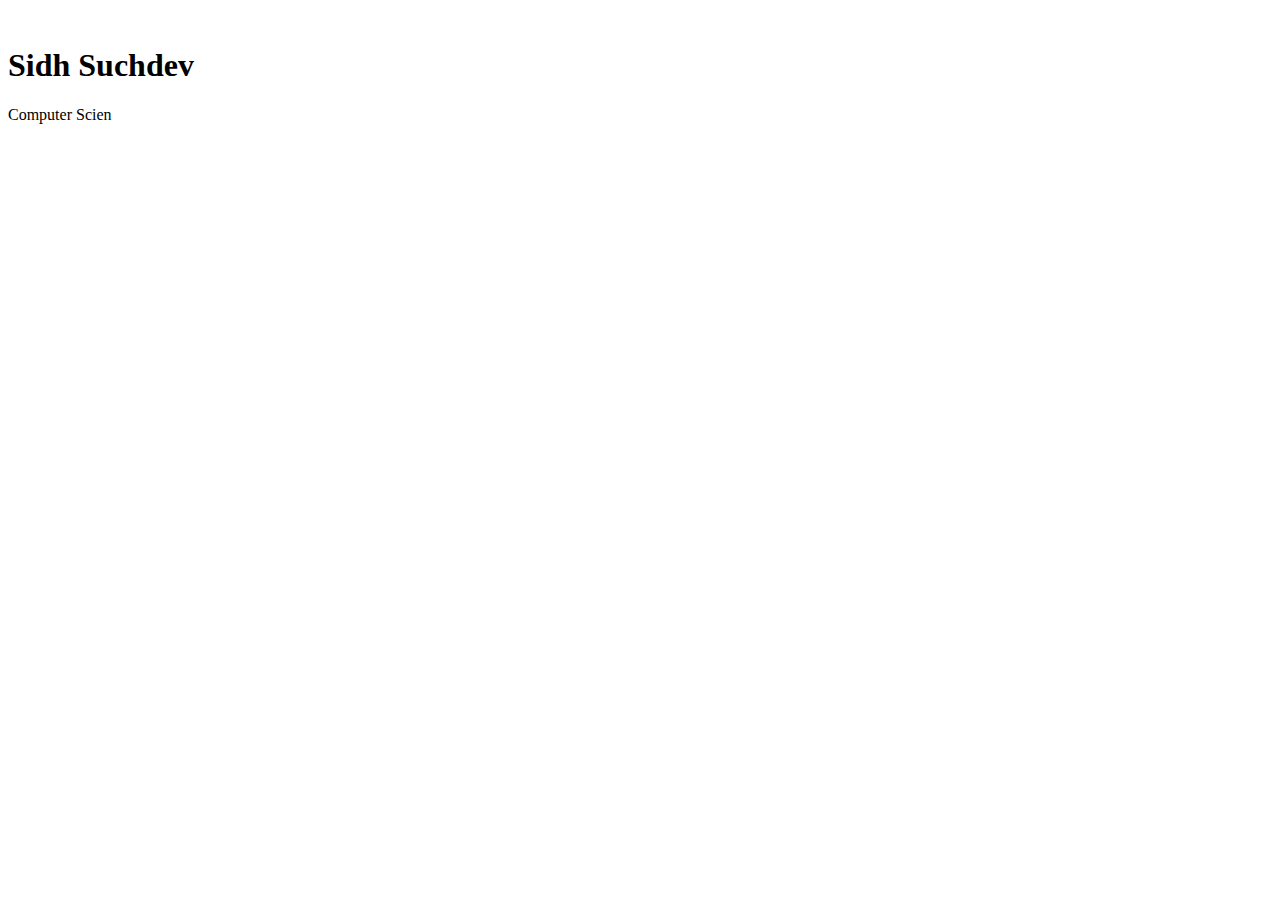
==== index.html @ ea6110ea "Fixed a few things and made the resume icon a little more recognizable" ====
<!DOCTYPE html>
<html class="h-100" lang="en">
    <head>
        <meta charset="UTF-8">
        <link href="https://cdn.jsdelivr.net/npm/bootstrap@5.0.2/dist/css/bootstrap.min.css" rel="stylesheet" integrity="sha384-EVSTQN3/azprG1Anm3QDgpJLIm9Nao0Yz1ztcQTwFspd3yD65VohhpuuCOmLASjC" crossorigin="anonymous">
        <link rel="stylesheet" href="https://cdn.jsdelivr.net/npm/bootstrap-icons@1.5.0/font/bootstrap-icons.css">
        <link rel="stylesheet" href="css/navbar.css">
    </head>
    <body class="d-flex h-100 text-center text-white bg-dark">
        <div class="cover-container d-flex w-auto h-100 p-3 mx-auto flex-column">
            <header class="mb-auto">
                <div>
                    <nav class="nav nav-masthead justify-content-center float-md-center">
                        <a class="nav-link active" href="#" aria-current="page">Home</a>
                        <a class="nav-link" href="projects.html" aria-current="page">Projects</a>

                    </nav>
                </div>
            </header> 
            <main class="px-3">
                <div class="container d-flex flex-column">
                    <h1>Sidh Suchdev</h1>
                    <p id="personal-description" class="lead">&nbsp;</p>
                </div>
                <div class="container flex-column">
                    <div class="row">
                        <div class="col">
                            <a href="files/resume.pdf" target="_blank" style="color: #FFFFFF" title="Resume">
                                <i class="bi-file-earmark-text-fill" style="font-size: 2rem;" role="img" aria-label="Resume"></i>
                            </a>
                        </div>

                        <div class="col">
                            <a href="https://github.com/TexanElite" target="_blank" style="color: #FFFFFF" title="GitHub">
                                <i class="bi-github" style="font-size: 2rem;" role="img" aria-label="GitHub"></i>
                            </a>
                        </div>
                        <div class="col">
                            <a href="https://www.linkedin.com/in/sidh-suchdev-526042210/" target="_blank" style="color: #FFFFFF" title="LinkedIn">
                                <i class="bi-linkedin" style="font-size: 2rem;" role="img" aria-label="LinkedIn"></i>
                            </a>
                        </div>
                        <div class="col">
                            <a href="mailto:sidh@suchdev.com" target="_blank" style="color: #FFFFFF" title="Resume">
                                <i class="bi-envelope-fill" style="font-size: 2rem;" role="img" aria-label="E-Mail"></i>
                            </a>
                        </div>
                    </div>
                </div>
            </main>
            <footer class="mt-auto text-white-50">
            </footer>
        </div>
        <script src="https://cdn.jsdelivr.net/npm/bootstrap@5.0.2/dist/js/bootstrap.bundle.min.js" integrity="sha384-MrcW6ZMFYlzcLA8Nl+NtUVF0sA7MsXsP1UyJoMp4YLEuNSfAP+JcXn/tWtIaxVXM" crossorigin="anonymous"></script>
        <script src="js/index.js"></script>
    </body>
</html>
---- css/navbar.css ----
.nav-masthead .nav-link {
    padding: .25rem 0;
    font-weight: 700;
    color: rgba(255, 255, 255, .5);
    background-color: transparent;
}

.nav-masthead .nav-link:hover,
.nav-masthead .nav-link:focus {
    color: #fff
}

.nav-masthead .nav-link + .nav-link {
    margin-left: 1rem;
}

.nav-masthead .active {
    color: #fff;
}
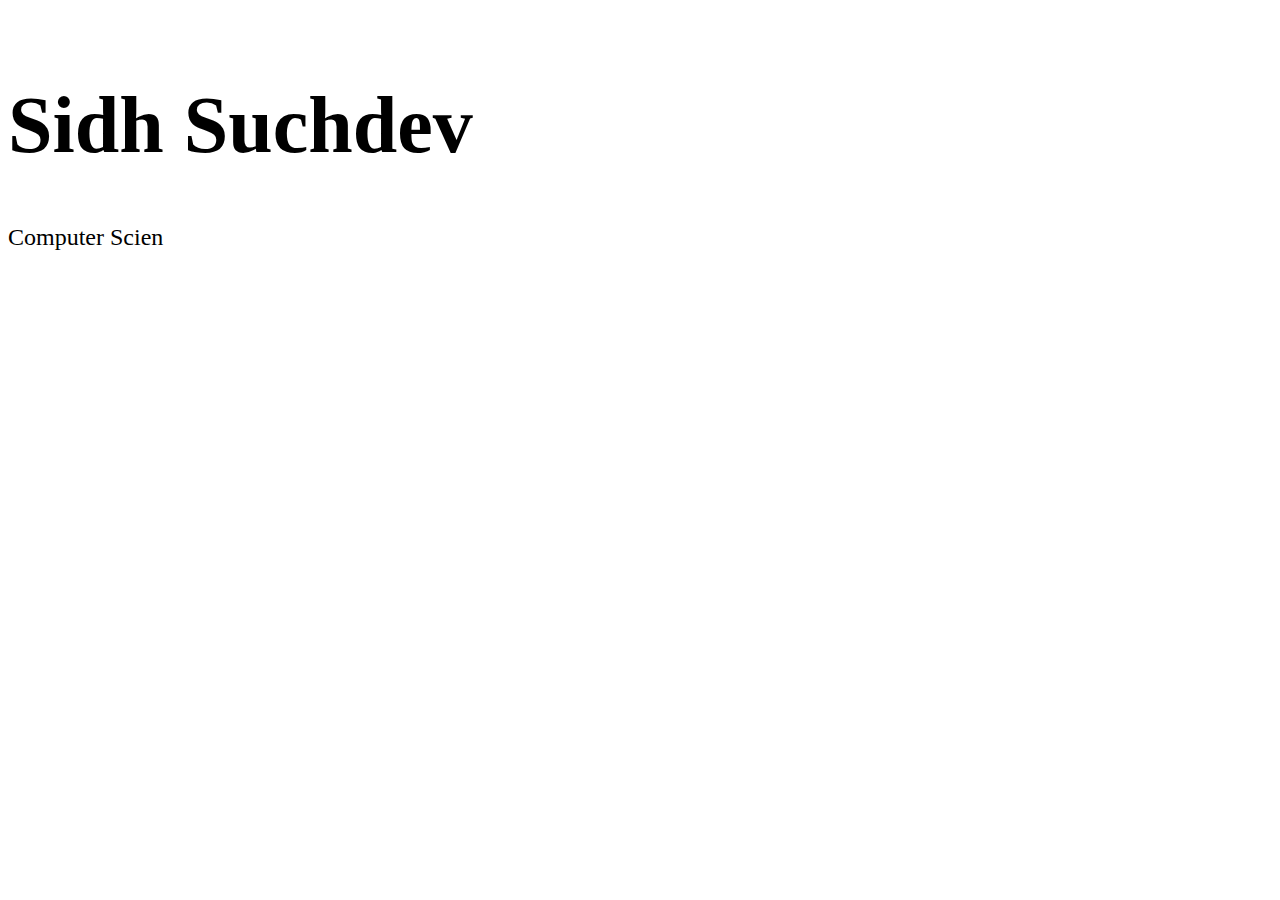
==== commit 8f659917: "Changed style of website, made fonts bigger for mobile" ====
--- a/index.html
+++ b/index.html
@@ -11,19 +11,19 @@
             <header class="mb-auto">
                 <div>
                     <nav class="nav nav-masthead justify-content-center float-md-center">
-                        <a class="nav-link active" href="#" aria-current="page">Home</a>
-                        <a class="nav-link" href="projects.html" aria-current="page">Projects</a>
+                        <a class="nav-link active fs-3" href="#" aria-current="page">Home</a>
+                        <a class="nav-link fs-3" href="projects.html" aria-current="page">Projects</a>
 
                     </nav>
                 </div>
             </header> 
             <main class="px-3">
-                <div class="container d-flex flex-column">
-                    <h1>Sidh Suchdev</h1>
-                    <p id="personal-description" class="lead">&nbsp;</p>
+                <div class="container d-flex flex-column my-5">
+                    <h1 style="font-size: 5rem;"">Sidh Suchdev</h1>
+                    <p id="personal-description" class="lead" style="font-size: 1.5rem;">&nbsp;</p>
                 </div>
-                <div class="container flex-column">
-                    <div class="row">
+                <div class="container">
+                    <div class="row" style="margin-left: 10rem; margin-right: 10rem;">
                         <div class="col">
                             <a href="files/resume.pdf" target="_blank" style="color: #FFFFFF" title="Resume">
                                 <i class="bi-file-earmark-text-fill" style="font-size: 2rem;" role="img" aria-label="Resume"></i>
@@ -41,7 +41,7 @@
                             </a>
                         </div>
                         <div class="col">
-                            <a href="mailto:sidh@suchdev.com" target="_blank" style="color: #FFFFFF" title="Resume">
+                            <a href="mailto:sidh@suchdev.com" target="_blank" style="color: #FFFFFF" title="E-Mail">
                                 <i class="bi-envelope-fill" style="font-size: 2rem;" role="img" aria-label="E-Mail"></i>
                             </a>
                         </div>
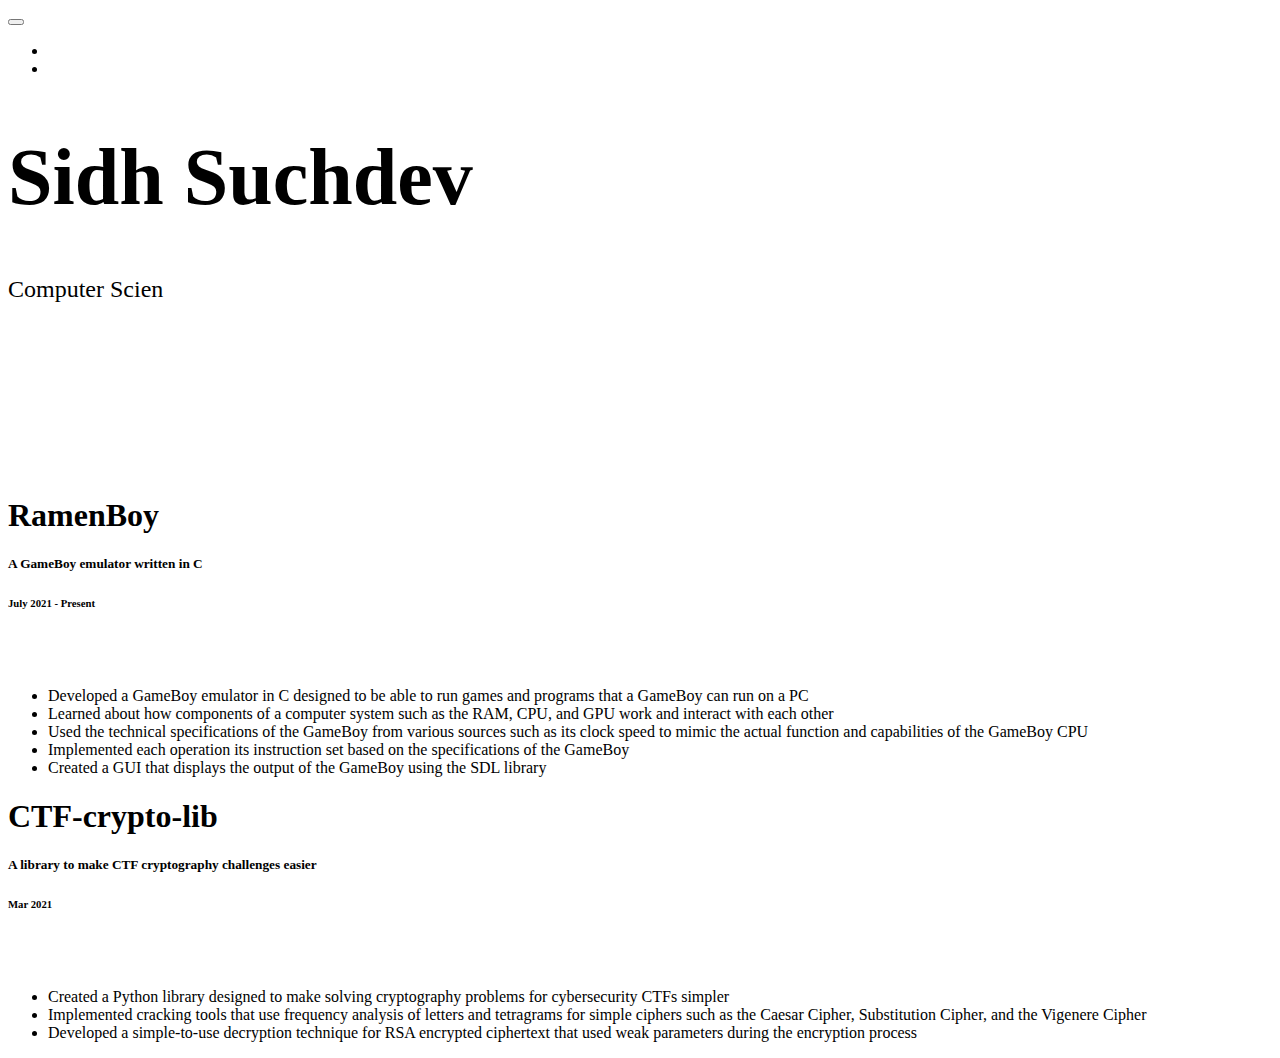
==== commit 4582d285: "Made it single page with scrolling action" ====
--- a/index.html
+++ b/index.html
@@ -2,28 +2,38 @@
 <html class="h-100" lang="en">
     <head>
         <meta charset="UTF-8">
+        <meta name="viewport" content="width=device-width, initial-scale=1">
+        <title>Sidh Suchdev</title>
         <link href="https://cdn.jsdelivr.net/npm/bootstrap@5.0.2/dist/css/bootstrap.min.css" rel="stylesheet" integrity="sha384-EVSTQN3/azprG1Anm3QDgpJLIm9Nao0Yz1ztcQTwFspd3yD65VohhpuuCOmLASjC" crossorigin="anonymous">
         <link rel="stylesheet" href="https://cdn.jsdelivr.net/npm/bootstrap-icons@1.5.0/font/bootstrap-icons.css">
         <link rel="stylesheet" href="css/navbar.css">
     </head>
-    <body class="d-flex h-100 text-center text-white bg-dark">
-        <div class="cover-container d-flex w-auto h-100 p-3 mx-auto flex-column">
-            <header class="mb-auto">
-                <div>
-                    <nav class="nav nav-masthead justify-content-center float-md-center">
-                        <a class="nav-link active fs-3" href="#" aria-current="page">Home</a>
-                        <a class="nav-link fs-3" href="projects.html" aria-current="page">Projects</a>
-
-                    </nav>
+    <body class="h-100 text-white bg-dark" data-bs-spy="scroll" data-bs-target="#website-navbar" data-bs-offset="0" tabindex="0">
+        <nav id="website-navbar" class="navbar navbar-expand fixed-top navbar-dark bg-dark">
+            <div class="container-fluid">
+                <button class="navbar-toggler" type="button" data-bs-toggle="collapse" data-bs-target="#navbarSupportedContent" aria-controls="navbarSupportedContent" aria-expanded="false" aria-label="Toggle navigation">
+                    <span class="navbar-toggler-icon"></span>
+                </button>
+                <div class="collapse navbar-collapse" id="navbarSupportedContent">
+                    <ul class="navbar-nav nav-masthead mx-auto fs-3">
+                        <li class="nav-item">
+                            <a class="nav-link" href="#frontpage">Home</a>
+                        </li>
+                        <li class="nav-item">
+                            <a class="nav-link" href="#projects">Projects</a>
+                        </li>
+                    </ul>
                 </div>
-            </header> 
-            <main class="px-3">
+            </div>
+        </nav>
+        <div id="frontpage" class="container h-100 text-center d-flex w-auto h-100 p-3 mx-auto flex-column">
+            <div class="my-auto">
                 <div class="container d-flex flex-column my-5">
-                    <h1 style="font-size: 5rem;"">Sidh Suchdev</h1>
+                    <h1 style="font-size: 5rem;">Sidh Suchdev</h1>
                     <p id="personal-description" class="lead" style="font-size: 1.5rem;">&nbsp;</p>
                 </div>
                 <div class="container">
-                    <div class="row" style="margin-left: 10rem; margin-right: 10rem;">
+                    <div class="row row-cols-auto justify-content-center">
                         <div class="col">
                             <a href="files/resume.pdf" target="_blank" style="color: #FFFFFF" title="Resume">
                                 <i class="bi-file-earmark-text-fill" style="font-size: 2rem;" role="img" aria-label="Resume"></i>
@@ -47,9 +57,59 @@
                         </div>
                     </div>
                 </div>
-            </main>
-            <footer class="mt-auto text-white-50">
-            </footer>
+            </div>
+        </div>
+        <div id="projects" class="container w-100 h-100 p-3">
+            <div class="row row-cols-1 row-cols-lg-2 my-5 g-4">
+                <div class="col col-5">
+                    <div class="col">
+                        <h1>RamenBoy</h1>
+                    </div>
+                    <div class="col">
+                        <h5>A GameBoy emulator written in C</h5>
+                    </div>
+                    <div class="col">
+                        <h6>July 2021 - Present</h6>
+                    </div>
+                    <div class="col">
+                        <a href="https://github.com/TexanElite/RamenBoy" target="_blank" style="color: #FFFFFF">
+                            <i class="bi-github" style="font-size: 2rem;" role="img" aria-label="GitHub"></i>
+                        </a>
+                    </div>
+                </div>
+                <div class="col col-7 fs-6">
+                    <ul class="text-left">
+                        <li>Developed a GameBoy emulator in C designed to be able to run games and programs that a GameBoy can run on a PC</li>
+                        <li>Learned about how components of a computer system such as the RAM, CPU, and GPU work and interact with each other</li>
+                        <li>Used the technical specifications of the GameBoy from various sources such as its clock speed to mimic the actual function and capabilities of the GameBoy CPU</li>
+                        <li>Implemented each operation its instruction set based on the specifications of the GameBoy</li>
+                        <li>Created a GUI that displays the output of the GameBoy using the SDL library</li>
+                    </ul>
+                </div>
+                <div class="col col-5">
+                    <div class="col">
+                        <h1>CTF-crypto-lib</h1>
+                    </div>
+                    <div class="col">
+                        <h5>A library to make CTF cryptography challenges easier</h5>
+                    </div>
+                    <div class="col">
+                        <h6>Mar 2021</h6>
+                    </div>
+                    <div class="col">
+                        <a href="https://github.com/TexanElite/CTF-crypto-lib" target="_blank" style="color: #FFFFFF">
+                            <i class="bi-github" style="font-size: 2rem;" role="img" aria-label="GitHub"></i>
+                        </a>
+                    </div>
+                </div>
+                <div class="col col-7 fs-6">
+                    <ul class="text-left">
+                        <li>Created a Python library designed to make solving cryptography problems for cybersecurity CTFs simpler</li>
+                        <li>Implemented cracking tools that use frequency analysis of letters and tetragrams for simple ciphers such as the Caesar Cipher, Substitution Cipher, and the Vigenere Cipher</li>
+                        <li>Developed a simple-to-use decryption technique for RSA encrypted ciphertext that used weak parameters during the encryption process</li>
+                    </ul>
+                </div>
+            </div>
         </div>
         <script src="https://cdn.jsdelivr.net/npm/bootstrap@5.0.2/dist/js/bootstrap.bundle.min.js" integrity="sha384-MrcW6ZMFYlzcLA8Nl+NtUVF0sA7MsXsP1UyJoMp4YLEuNSfAP+JcXn/tWtIaxVXM" crossorigin="anonymous"></script>
         <script src="js/index.js"></script>
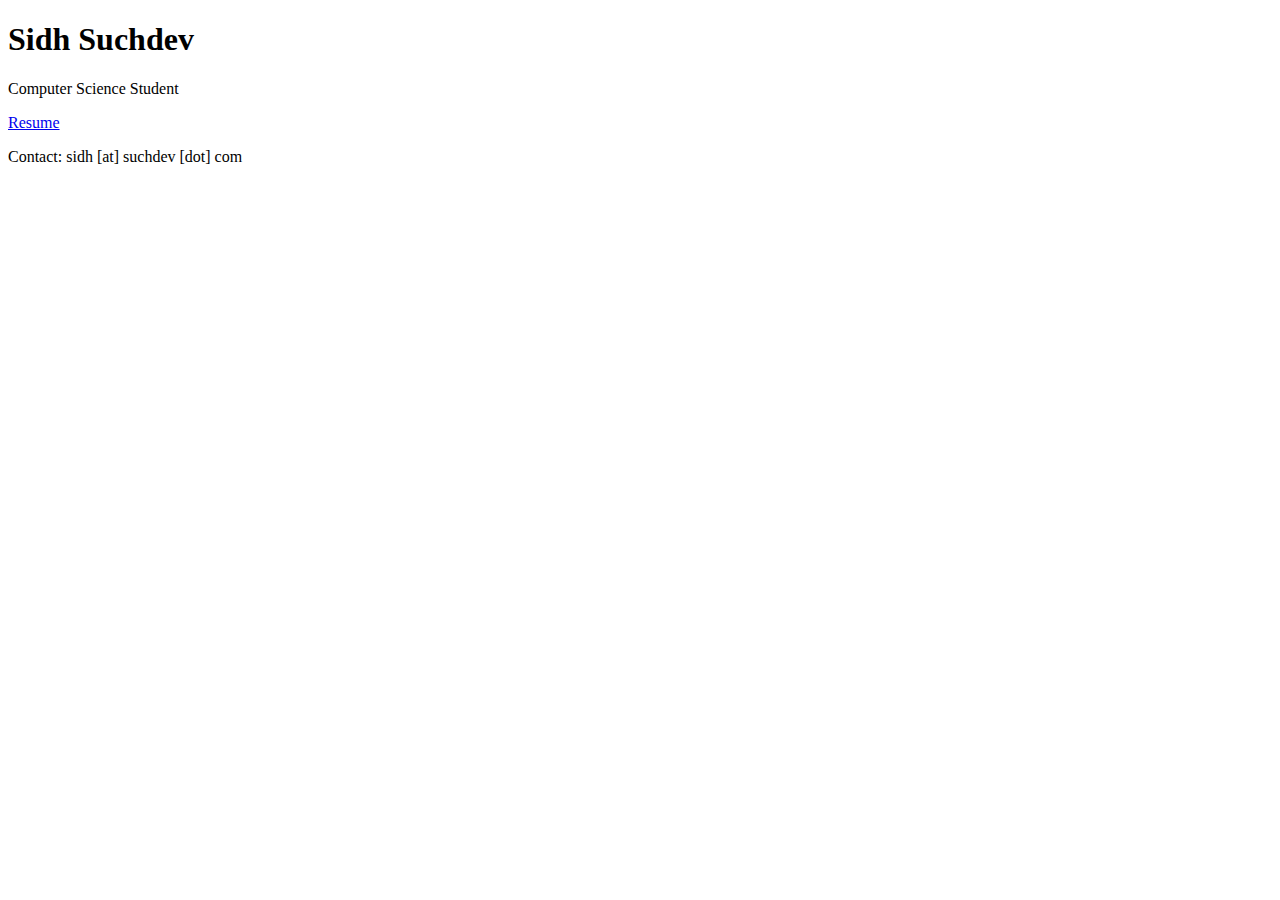
==== commit 0f9d3dce: "updated website and unfancied it" ====
--- a/index.html
+++ b/index.html
@@ -1,117 +1,10 @@
 <!DOCTYPE html>
-<html class="h-100" lang="en">
+<html lang="en">
     <head>
-        <meta charset="UTF-8">
-        <meta name="viewport" content="width=device-width, initial-scale=1">
         <title>Sidh Suchdev</title>
-        <link href="https://cdn.jsdelivr.net/npm/bootstrap@5.0.2/dist/css/bootstrap.min.css" rel="stylesheet" integrity="sha384-EVSTQN3/azprG1Anm3QDgpJLIm9Nao0Yz1ztcQTwFspd3yD65VohhpuuCOmLASjC" crossorigin="anonymous">
-        <link rel="stylesheet" href="https://cdn.jsdelivr.net/npm/bootstrap-icons@1.5.0/font/bootstrap-icons.css">
-        <link rel="stylesheet" href="css/navbar.css">
     </head>
-    <body class="h-100 text-white bg-dark" data-bs-spy="scroll" data-bs-target="#website-navbar" data-bs-offset="0" tabindex="0">
-        <nav id="website-navbar" class="navbar navbar-expand fixed-top navbar-dark bg-dark">
-            <div class="container-fluid">
-                <button class="navbar-toggler" type="button" data-bs-toggle="collapse" data-bs-target="#navbarSupportedContent" aria-controls="navbarSupportedContent" aria-expanded="false" aria-label="Toggle navigation">
-                    <span class="navbar-toggler-icon"></span>
-                </button>
-                <div class="collapse navbar-collapse" id="navbarSupportedContent">
-                    <ul class="navbar-nav nav-masthead mx-auto fs-3">
-                        <li class="nav-item">
-                            <a class="nav-link" href="#frontpage">Home</a>
-                        </li>
-                        <li class="nav-item">
-                            <a class="nav-link" href="#projects">Projects</a>
-                        </li>
-                    </ul>
-                </div>
-            </div>
-        </nav>
-        <div id="frontpage" class="container h-100 text-center d-flex w-auto h-100 p-3 mx-auto flex-column">
-            <div class="my-auto">
-                <div class="container d-flex flex-column my-5">
-                    <h1 style="font-size: 5rem;">Sidh Suchdev</h1>
-                    <p id="personal-description" class="lead" style="font-size: 1.5rem;">&nbsp;</p>
-                </div>
-                <div class="container">
-                    <div class="row row-cols-auto justify-content-center">
-                        <div class="col">
-                            <a href="files/resume.pdf" target="_blank" style="color: #FFFFFF" title="Resume">
-                                <i class="bi-file-earmark-text-fill" style="font-size: 2rem;" role="img" aria-label="Resume"></i>
-                            </a>
-                        </div>
-
-                        <div class="col">
-                            <a href="https://github.com/TexanElite" target="_blank" style="color: #FFFFFF" title="GitHub">
-                                <i class="bi-github" style="font-size: 2rem;" role="img" aria-label="GitHub"></i>
-                            </a>
-                        </div>
-                        <div class="col">
-                            <a href="https://www.linkedin.com/in/sidh-suchdev-526042210/" target="_blank" style="color: #FFFFFF" title="LinkedIn">
-                                <i class="bi-linkedin" style="font-size: 2rem;" role="img" aria-label="LinkedIn"></i>
-                            </a>
-                        </div>
-                        <div class="col">
-                            <a href="mailto:sidh@suchdev.com" target="_blank" style="color: #FFFFFF" title="E-Mail">
-                                <i class="bi-envelope-fill" style="font-size: 2rem;" role="img" aria-label="E-Mail"></i>
-                            </a>
-                        </div>
-                    </div>
-                </div>
-            </div>
-        </div>
-        <div id="projects" class="container w-100 h-100 p-3">
-            <div class="row row-cols-1 row-cols-lg-2 my-5 g-4">
-                <div class="col col-5">
-                    <div class="col">
-                        <h1>RamenBoy</h1>
-                    </div>
-                    <div class="col">
-                        <h5>A GameBoy emulator written in C</h5>
-                    </div>
-                    <div class="col">
-                        <h6>July 2021 - Present</h6>
-                    </div>
-                    <div class="col">
-                        <a href="https://github.com/TexanElite/RamenBoy" target="_blank" style="color: #FFFFFF">
-                            <i class="bi-github" style="font-size: 2rem;" role="img" aria-label="GitHub"></i>
-                        </a>
-                    </div>
-                </div>
-                <div class="col col-7 fs-6">
-                    <ul class="text-left">
-                        <li>Developed a GameBoy emulator in C designed to be able to run games and programs that a GameBoy can run on a PC</li>
-                        <li>Learned about how components of a computer system such as the RAM, CPU, and GPU work and interact with each other</li>
-                        <li>Used the technical specifications of the GameBoy from various sources such as its clock speed to mimic the actual function and capabilities of the GameBoy CPU</li>
-                        <li>Implemented each operation its instruction set based on the specifications of the GameBoy</li>
-                        <li>Created a GUI that displays the output of the GameBoy using the SDL library</li>
-                    </ul>
-                </div>
-                <div class="col col-5">
-                    <div class="col">
-                        <h1>CTF-crypto-lib</h1>
-                    </div>
-                    <div class="col">
-                        <h5>A library to make CTF cryptography challenges easier</h5>
-                    </div>
-                    <div class="col">
-                        <h6>Mar 2021</h6>
-                    </div>
-                    <div class="col">
-                        <a href="https://github.com/TexanElite/CTF-crypto-lib" target="_blank" style="color: #FFFFFF">
-                            <i class="bi-github" style="font-size: 2rem;" role="img" aria-label="GitHub"></i>
-                        </a>
-                    </div>
-                </div>
-                <div class="col col-7 fs-6">
-                    <ul class="text-left">
-                        <li>Created a Python library designed to make solving cryptography problems for cybersecurity CTFs simpler</li>
-                        <li>Implemented cracking tools that use frequency analysis of letters and tetragrams for simple ciphers such as the Caesar Cipher, Substitution Cipher, and the Vigenere Cipher</li>
-                        <li>Developed a simple-to-use decryption technique for RSA encrypted ciphertext that used weak parameters during the encryption process</li>
-                    </ul>
-                </div>
-            </div>
-        </div>
-        <script src="https://cdn.jsdelivr.net/npm/bootstrap@5.0.2/dist/js/bootstrap.bundle.min.js" integrity="sha384-MrcW6ZMFYlzcLA8Nl+NtUVF0sA7MsXsP1UyJoMp4YLEuNSfAP+JcXn/tWtIaxVXM" crossorigin="anonymous"></script>
-        <script src="js/index.js"></script>
-    </body>
+    <h1>Sidh Suchdev</h1>
+    <p>Computer Science Student</p>
+    <a href="files/resume.pdf">Resume</a>
+    <p>Contact: sidh [at] suchdev [dot] com</p>
 </html>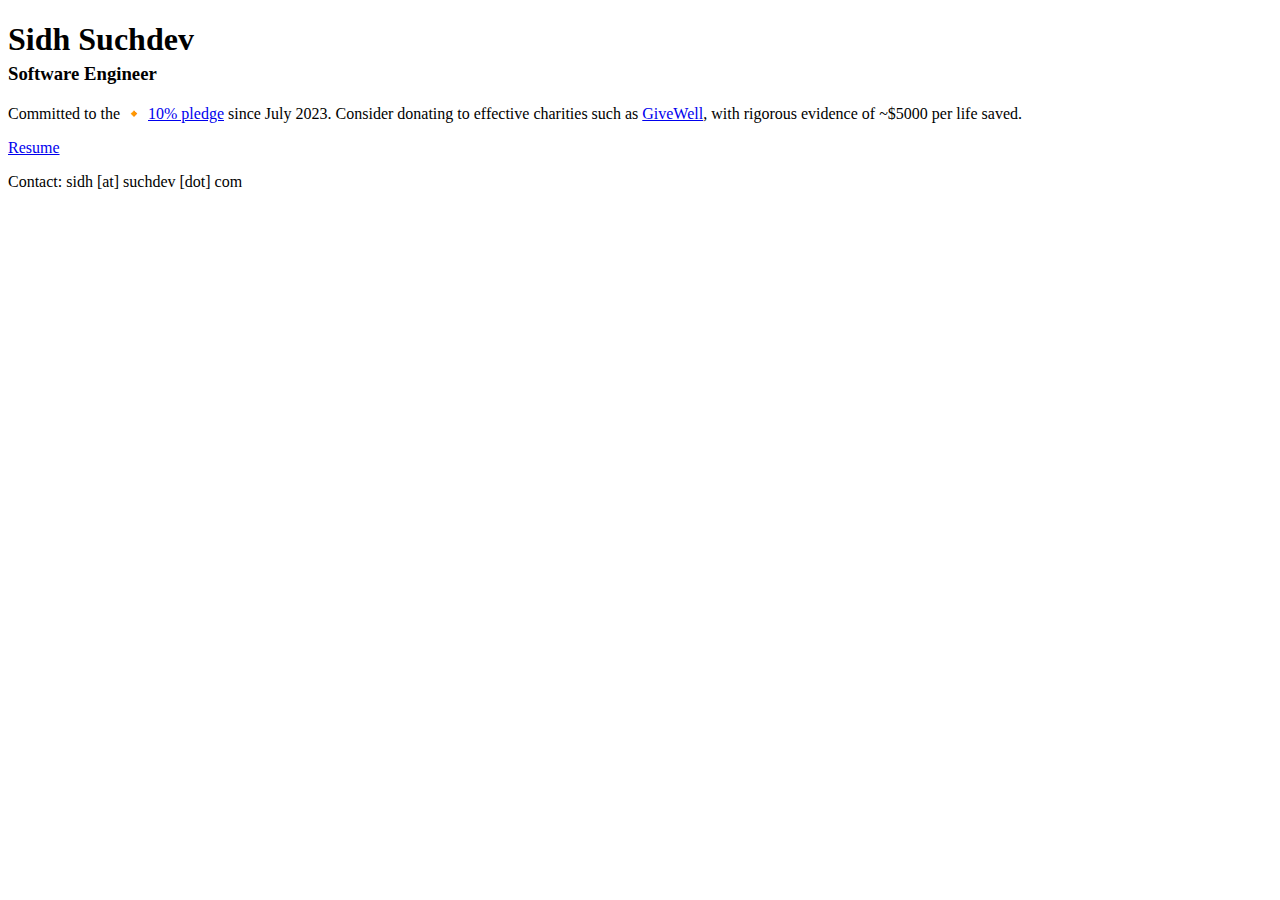
==== commit 22d68410: "Changed description" ====
--- a/index.html
+++ b/index.html
@@ -1,10 +1,15 @@
 <!DOCTYPE html>
-<html lang="en">
+<html lang="en-US">
     <head>
         <title>Sidh Suchdev</title>
     </head>
-    <h1>Sidh Suchdev</h1>
-    <p>Computer Science Student</p>
+    <header>
+        <div>
+            <h1 style="margin-bottom: 5px">Sidh Suchdev</h1>
+            <h3 style="margin-top: 5px;">Software Engineer</h3>
+        </div>
+    </header>
+    <p>Committed to the 🔸 <a href="https://www.givingwhatwecan.org/">10% pledge</a> since July 2023. Consider donating to effective charities such as <a href="https://www.givewell.org/">GiveWell</a>, with rigorous evidence of ~$5000 per life saved.</p>
     <a href="files/resume.pdf">Resume</a>
     <p>Contact: sidh [at] suchdev [dot] com</p>
 </html>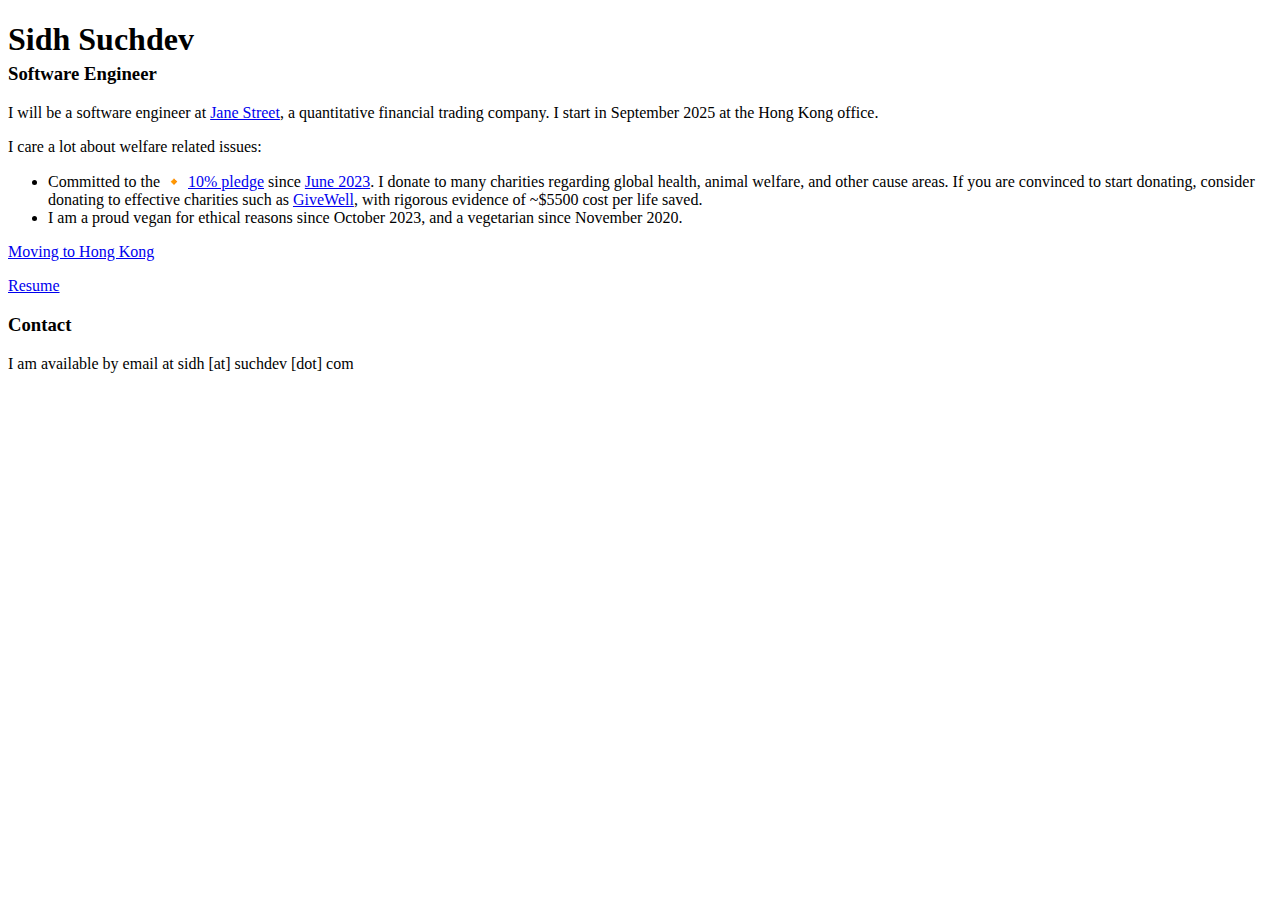
==== commit fd06142e: "added js, hk, and vegan" ====
--- a/index.html
+++ b/index.html
@@ -3,13 +3,22 @@
     <head>
         <title>Sidh Suchdev</title>
     </head>
-    <header>
-        <div>
-            <h1 style="margin-bottom: 5px">Sidh Suchdev</h1>
-            <h3 style="margin-top: 5px;">Software Engineer</h3>
-        </div>
-    </header>
-    <p>Committed to the 🔸 <a href="https://www.givingwhatwecan.org/">10% pledge</a> since July 2023. Consider donating to effective charities such as <a href="https://www.givewell.org/">GiveWell</a>, with rigorous evidence of ~$5000 per life saved.</p>
-    <a href="files/resume.pdf">Resume</a>
-    <p>Contact: sidh [at] suchdev [dot] com</p>
+    <body>
+        <header>
+            <div>
+                <h1 style="margin-bottom: 5px">Sidh Suchdev</h1>
+                <h3 style="margin-top: 5px;">Software Engineer</h3>
+            </div>
+        </header>
+        <p>I will be a software engineer at <a href="https://www.janestreet.com">Jane Street</a>, a quantitative financial trading company. I start in September 2025 at the Hong Kong office.</p>
+        <p>I care a lot about welfare related issues:</p>
+        <ul>
+            <li>Committed to the 🔸 <a href="https://www.givingwhatwecan.org/">10% pledge</a> since <a href="files/pledge_certificate.pdf">June 2023</a>. I donate to many charities regarding global health, animal welfare, and other cause areas. If you are convinced to start donating, consider donating to effective charities such as <a href="https://www.givewell.org/">GiveWell</a>, with rigorous evidence of ~$5500 cost per life saved.</li>
+            <li>I am a proud vegan for ethical reasons since October 2023, and a vegetarian since November 2020.</li>
+        </ul>
+        <p><a href="writing/moving_hk.html">Moving to Hong Kong</a></p>
+        <p><a href="files/resume.pdf">Resume</a></p>
+        <h3>Contact</h3>
+        <p>I am available by email at sidh [at] suchdev [dot] com</p>
+    </body>
 </html>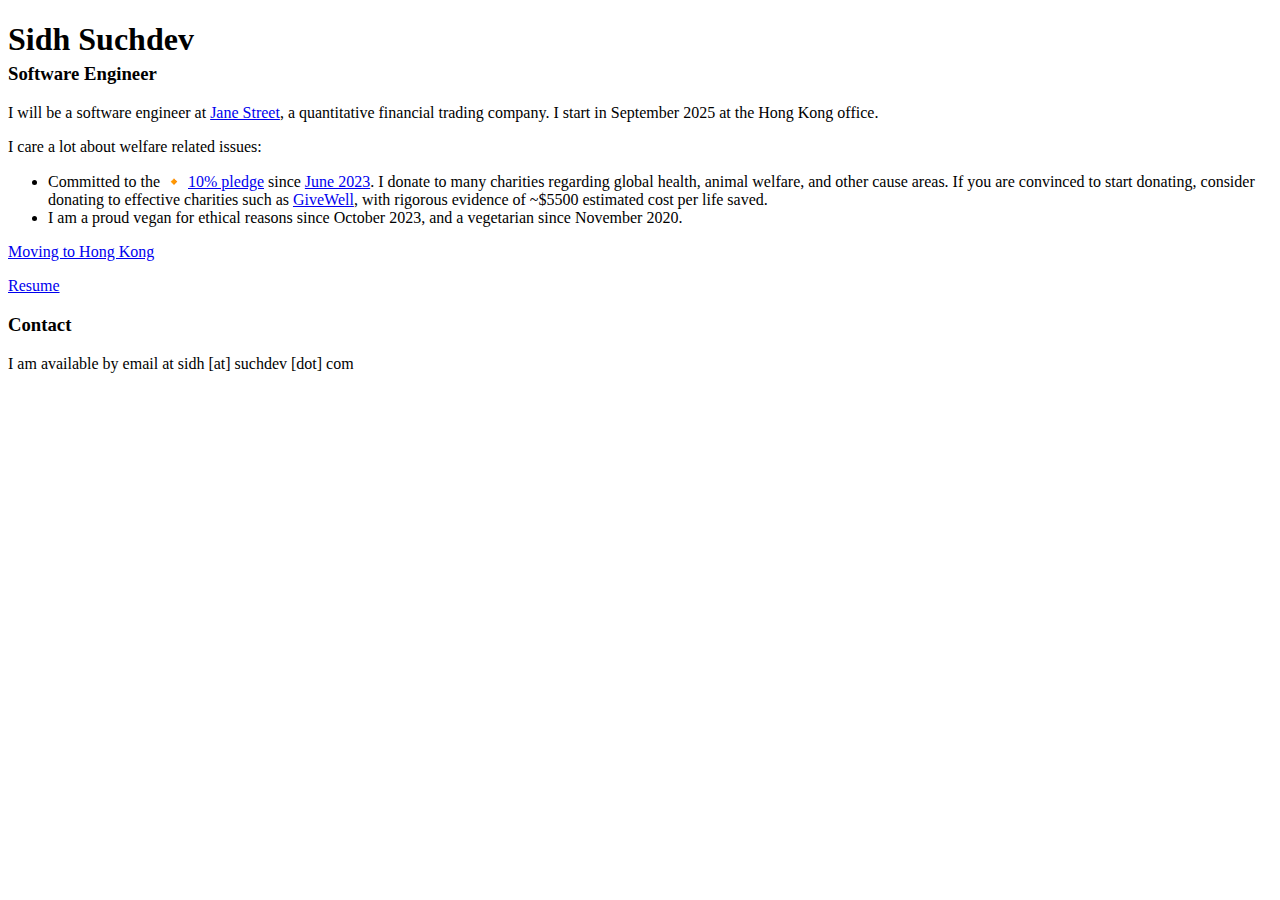
==== commit 823997da: "trying to force deployment" ====
--- a/index.html
+++ b/index.html
@@ -13,7 +13,7 @@
         <p>I will be a software engineer at <a href="https://www.janestreet.com">Jane Street</a>, a quantitative financial trading company. I start in September 2025 at the Hong Kong office.</p>
         <p>I care a lot about welfare related issues:</p>
         <ul>
-            <li>Committed to the 🔸 <a href="https://www.givingwhatwecan.org/">10% pledge</a> since <a href="files/pledge_certificate.pdf">June 2023</a>. I donate to many charities regarding global health, animal welfare, and other cause areas. If you are convinced to start donating, consider donating to effective charities such as <a href="https://www.givewell.org/">GiveWell</a>, with rigorous evidence of ~$5500 cost per life saved.</li>
+            <li>Committed to the 🔸 <a href="https://www.givingwhatwecan.org/">10% pledge</a> since <a href="files/pledge_certificate.pdf">June 2023</a>. I donate to many charities regarding global health, animal welfare, and other cause areas. If you are convinced to start donating, consider donating to effective charities such as <a href="https://www.givewell.org/">GiveWell</a>, with rigorous evidence of ~$5500 estimated cost per life saved.</li>
             <li>I am a proud vegan for ethical reasons since October 2023, and a vegetarian since November 2020.</li>
         </ul>
         <p><a href="writing/moving_hk.html">Moving to Hong Kong</a></p>
